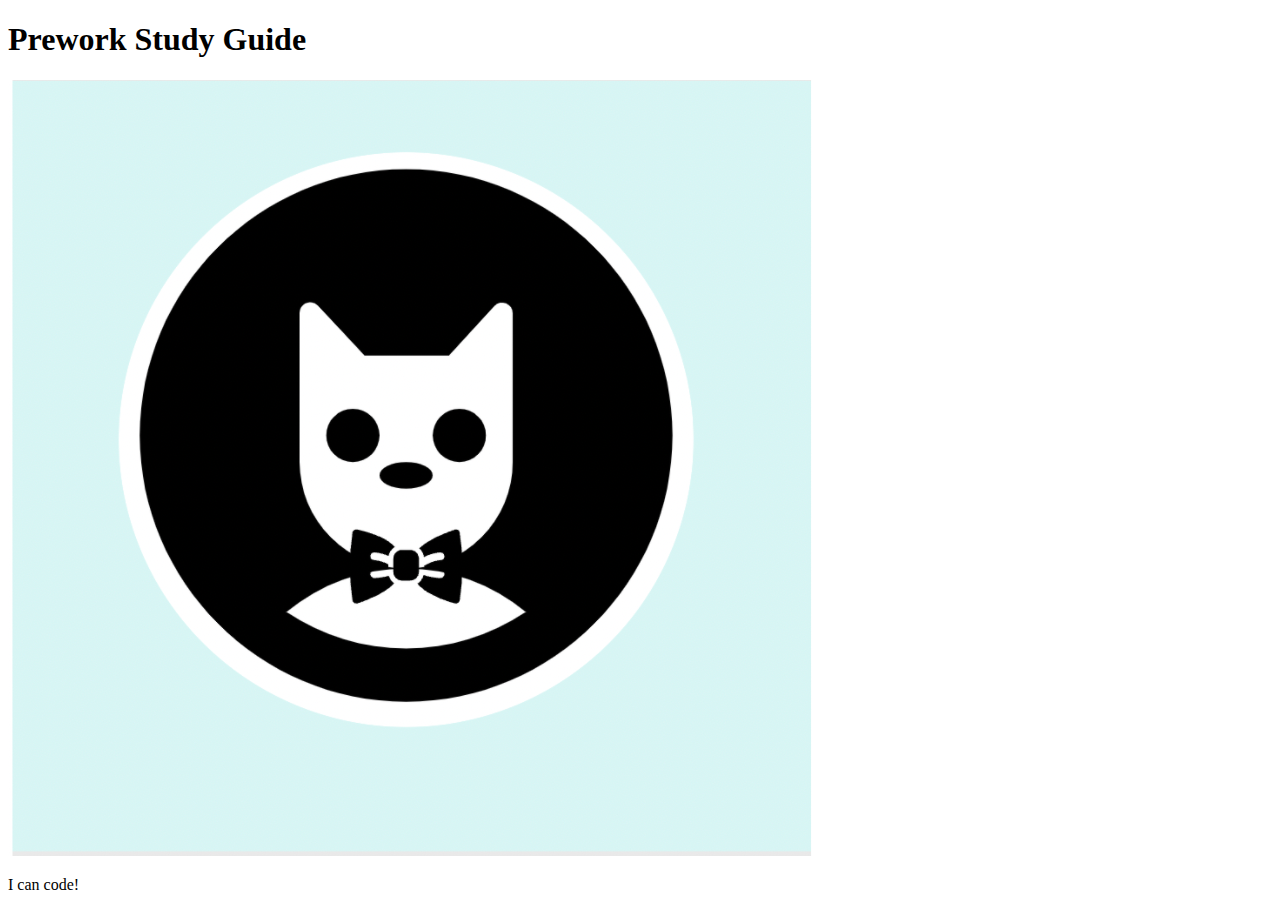
==== prework-study-guide/index.html @ 843c470b "add starter code" ====
<!DOCTYPE html>
<html lang="en">
  <head>
    <meta charset="UTF-8" />
    <meta http-equiv="X-UA-Compatible" content="IE=edge" />
    <meta name="viewport" content="width=device-width, initial-scale=1.0" />
    <title>Prework Study Guide</title>
  </head>
  <body>
    <header id="top">
      <h1>Prework Study Guide</h1>
      <img src="./assets/bowtie-cat.png" alt="Profile image of cat wearing a bow tie." />
    </header>
    <main>
      <!-- Student code goes here -->
    </main>

    <footer>
      <p>I can code!</p>
    </footer>
  </body>
</html>
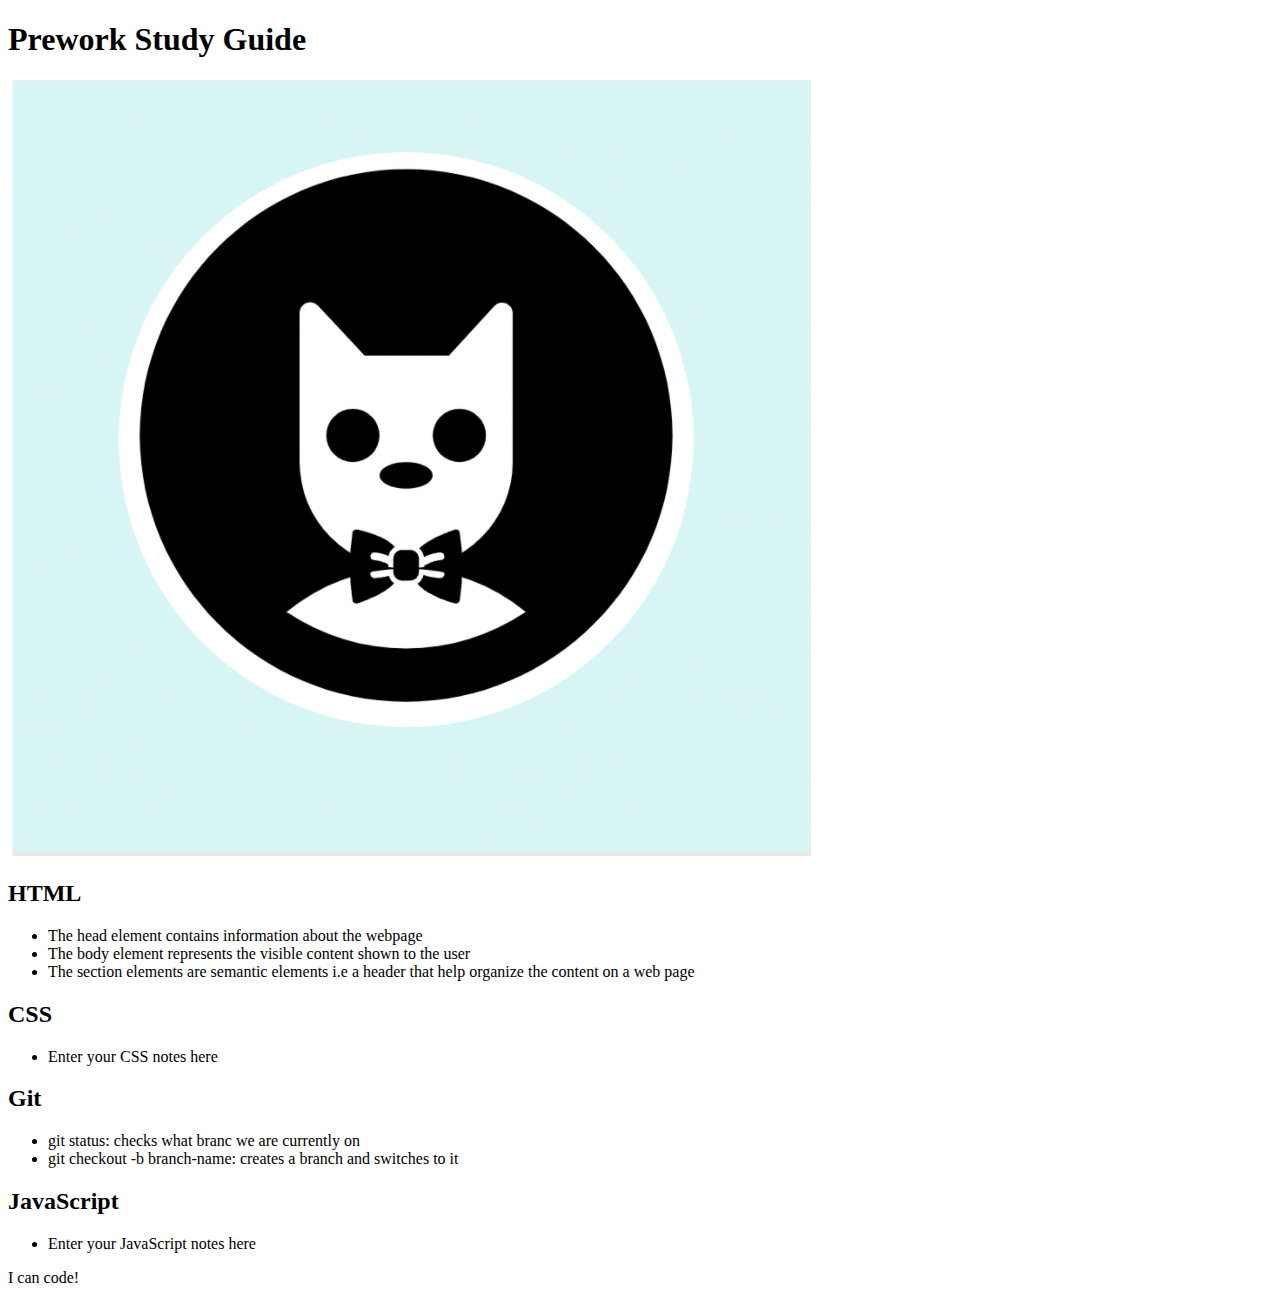
==== commit 0de2963a: "added code to HTML file" ====
--- a/prework-study-guide/index.html
+++ b/prework-study-guide/index.html
@@ -12,7 +12,33 @@
       <img src="./assets/bowtie-cat.png" alt="Profile image of cat wearing a bow tie." />
     </header>
     <main>
-      <!-- Student code goes here -->
+      <section class="card" id="html-section">
+        <h2>HTML</h2>
+        <ul>
+          <li>The head element contains information about the webpage</li>
+          <li>The body element represents the visible content shown to the user</li>
+          <li>The section elements are semantic elements i.e a header that help organize the content on a web page</li>
+          </ul>
+        </section>
+        <section class="card" id="css-section">
+          <h2>CSS</h2>
+          <ul>
+            <li>Enter your CSS notes here</li>
+          </ul>
+          </section>
+          <section class="card" id="git-section">
+            <h2>Git</h2>
+            <ul>
+              <li>git status: checks what branc we are currently on</li>
+              <li>git checkout -b branch-name: creates a branch and switches to it</li>
+            </ul>
+            </section>
+            <section class="card" id="javascript-section">
+              <h2>JavaScript</h2>
+              <ul>
+                <li>Enter your JavaScript notes here</li>
+              </ul>
+            </section>
     </main>
 
     <footer>
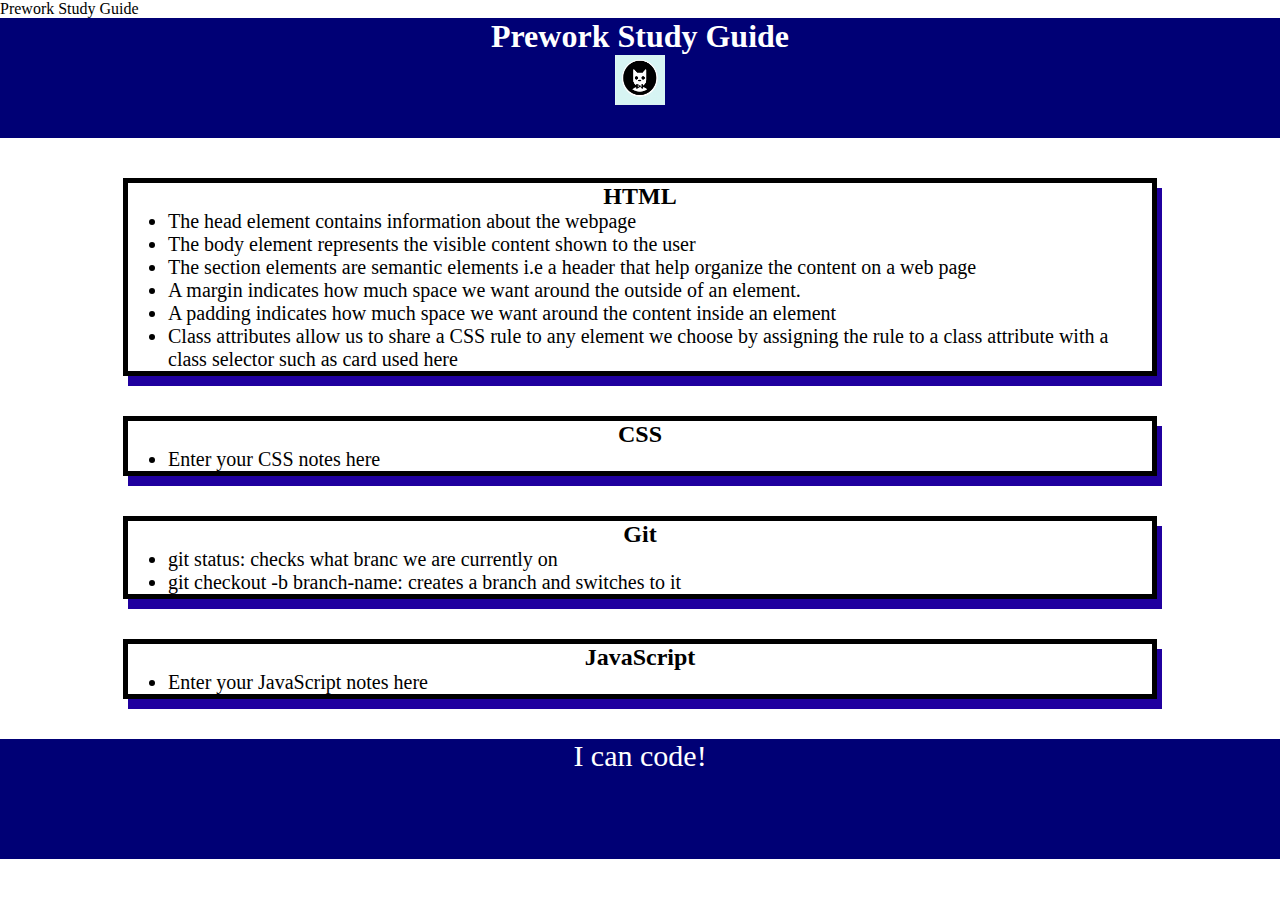
==== commit 76902f97: "added CSS to project" ====
--- a/prework-study-guide/index.html
+++ b/prework-study-guide/index.html
@@ -4,6 +4,7 @@
     <meta charset="UTF-8" />
     <meta http-equiv="X-UA-Compatible" content="IE=edge" />
     <meta name="viewport" content="width=device-width, initial-scale=1.0" />
+    <link rel="stylesheet" href="./assets/style.css"
     <title>Prework Study Guide</title>
   </head>
   <body>
@@ -18,6 +19,9 @@
           <li>The head element contains information about the webpage</li>
           <li>The body element represents the visible content shown to the user</li>
           <li>The section elements are semantic elements i.e a header that help organize the content on a web page</li>
+          <li>A margin indicates how much space we want around the outside of an element.</li>
+          <li> A padding indicates how much space we want around the content inside an element</li>
+          <li>Class attributes allow us to share a CSS rule to any element we choose by assigning the rule to a class attribute with a class selector such as card used here</li>
           </ul>
         </section>
         <section class="card" id="css-section">
--- a/prework-study-guide/assets/style.css
+++ b/prework-study-guide/assets/style.css
@@ -0,0 +1,43 @@
+* {
+    margin: 0;
+    padding: 0;
+}
+
+header,
+footer {
+    width: 100%;
+    height: 120px;
+    background-color: rgb(0, 0, 117);
+    color: white;
+}
+
+h1,
+h2 {
+    text-align: center;
+}
+
+img {
+    display: block;
+    height: 50px;
+    width: 50px;
+    margin-left: auto;
+    margin-right: auto;
+}
+
+ul {
+    padding-left: 40px;
+    font-size: 20px;
+}
+
+p {
+    text-align: center;
+    font-size: 30px;
+  }
+
+  .card {
+    width: 80%;
+    margin: 40px auto;
+    border: 5px solid rgb(0, 0, 0);
+    box-shadow: 5px 10px #20009f;
+  }
+  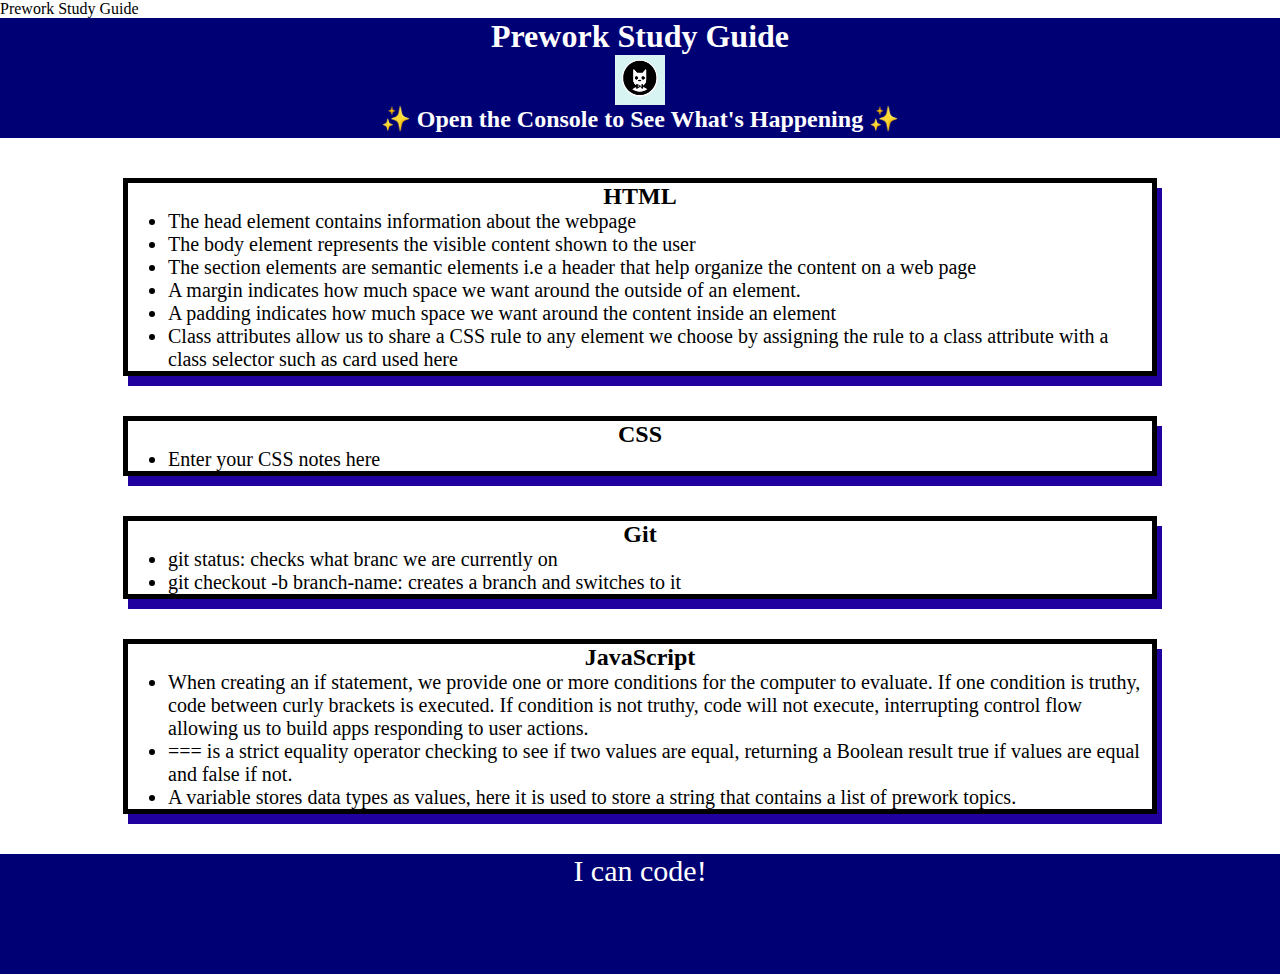
==== commit f08d1c9e: "Added JavaScript to project" ====
--- a/prework-study-guide/index.html
+++ b/prework-study-guide/index.html
@@ -11,6 +11,7 @@
     <header id="top">
       <h1>Prework Study Guide</h1>
       <img src="./assets/bowtie-cat.png" alt="Profile image of cat wearing a bow tie." />
+      <h2>✨ Open the Console to See What's Happening ✨</h2>
     </header>
     <main>
       <section class="card" id="html-section">
@@ -40,7 +41,9 @@
             <section class="card" id="javascript-section">
               <h2>JavaScript</h2>
               <ul>
-                <li>Enter your JavaScript notes here</li>
+                <li>When creating an if statement, we provide one or more conditions for the computer to evaluate. If one condition is truthy, code between curly brackets is executed. If condition is not truthy, code will not execute, interrupting control flow allowing us to build apps responding to user actions. </li>
+                <li>=== is a strict equality operator checking to see if two values are equal, returning a Boolean result true if values are equal and false if not.</li>
+                <li>A variable stores data types as values, here it is used to store a string that contains a list of prework topics.</li>
               </ul>
             </section>
     </main>
@@ -48,5 +51,6 @@
     <footer>
       <p>I can code!</p>
     </footer>
+    <script src="./assets/script.js"></script>
   </body>
 </html>
